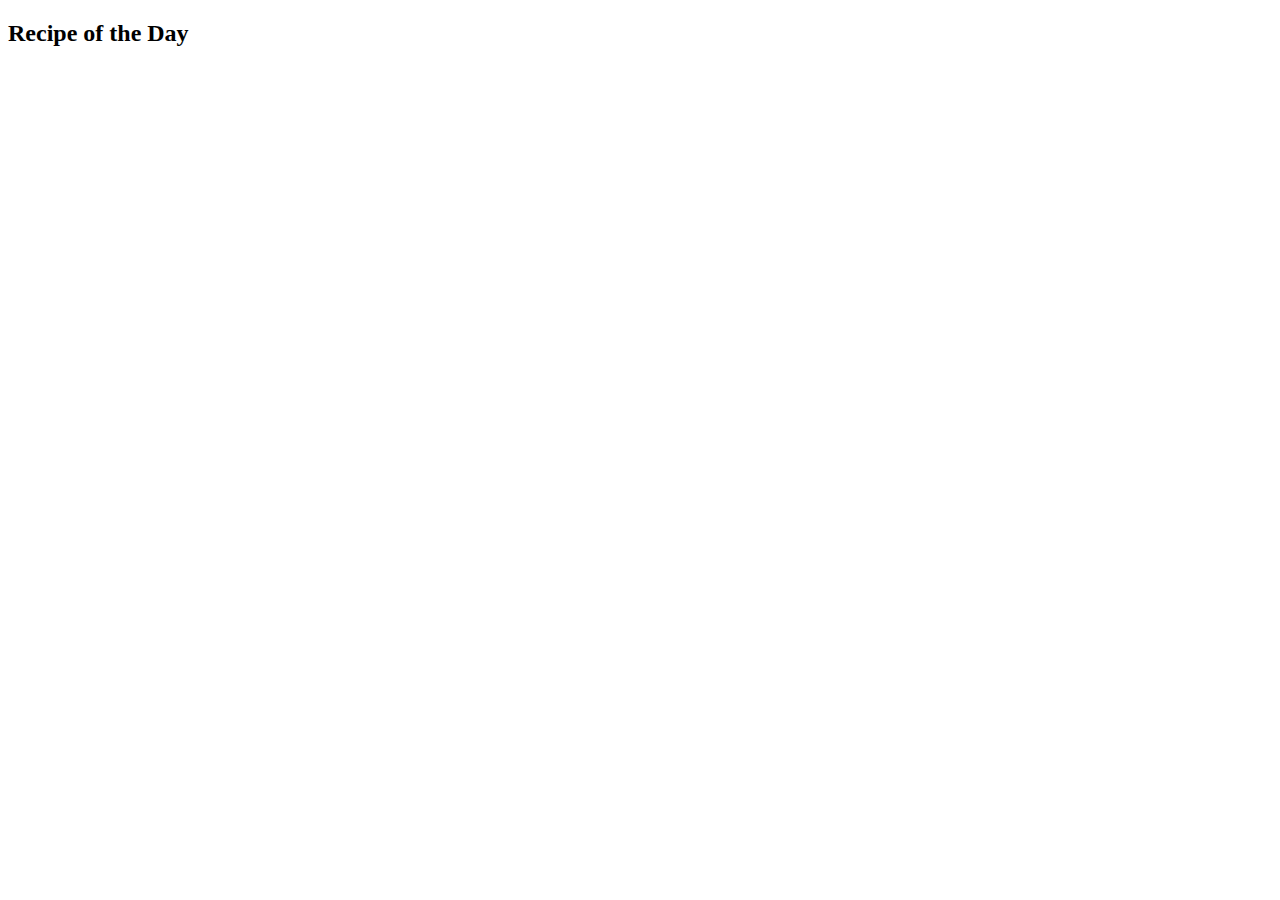
==== random.html @ 882a2c54 "Add files via upload" ====
<!DOCTYPE html>
<html lang="en">

<head>
    <meta charset="UTF-8">
    <meta http-equiv="X-UA-Compatible" content="IE=edge">
    <meta name="viewport" content="width=device-width, initial-scale=1.0">
    <title>Tomato</title>
    <link rel="stylesheet" href="style/style.css">

</head>

<body>
    <div class="container" id="container">

        <header></header>


        <section>
            <h2>Recipe of the Day</h2>
            <div class="dishes" id="dishes">

            </div>
        </section>
    </div>

</body>

</html>

<script type="module">
    let header = document.querySelector("header"); import {navbar} from "./components/navbar.js"; header.innerHTML = navbar();

</script>

<script>
    let dishe_div = document.getElementById("dishes");

    let url = "https://www.themealdb.com/api/json/v1/1/random.php";
    async function getData() {
        try {
            let res = await fetch(url);
            let data = await res.json();
            return data;
        } catch (err) {
            console.log('err: ', err);
        }
    }

    displayDishes()

    async function displayDishes() {
        let res = await getData();
        let dishes = res.meals
        console.log(dishes)

        dishes.map(function(item, index) {

            var card = document.createElement("div");
            card.setAttribute("class", "card2")

            let div1 = document.createElement("div");
            var img = document.createElement("img");
            img.setAttribute("src", item.strMealThumb)
            img.setAttribute("class", "dish-img")
            div1.append(img)


            let div2 = document.createElement("div")
            var h2 = document.createElement("h3");
            h2.innerHTML = item.strMeal;

            let p1 = document.createElement("p");
            p1.innerHTML = `<b>Recipe Area: </b> ${item.strArea}`;

            let p2 = document.createElement("p");
            p2.innerHTML = `<b>Recipe Category: </b> ${item.strCategory}`;

            let p3 = document.createElement("p");
            p3.innerHTML = `<b>Ingredients: </b> ${item.strIngredient1}, ${item.strIngredient2}, ${item.strIngredient3}, ${item.strIngredient4}, ${item.strIngredient5}`;

            var desc = document.createElement("p");
            desc.innerHTML = `<b>Description:</b> ${item.strInstructions}`;

            div2.append(h2, p1, p2, p3, desc)
            card.append(div1, div2)
            dishe_div.append(card)
        })
    }

    window.onclick = function(event) {
        document.getElementById("results").style.display = " none"
    }
    async function searchItem() {
        try {
            let q = document.getElementById("search").value;
            let url = `https://www.themealdb.com/api/json/v1/1/search.php?s=${q}`;
            let res = await fetch(url);
            let data = await res.json();
            console.log(data.meals)
            searchResults(data.meals)
        } catch (err) {
            console.log('err: ', err);
        }
    }

    let bomb;
    let debounce = (func, delay) => {
        clearTimeout(bomb);

        bomb = setTimeout(() => {
            func()
        }, delay)
    }


    let searchResults = (data) => {
        let output = ""
        document.getElementById("results").style.display = "block"
        data.map((item) => {

            output += `
            <a href="/search.html?id=${item.idMeal}" >
            <div class="wrapper">
                <div class="itemImg">
                    <img src="${item.strMealThumb}" alt="">
                </div>
                <div class="itemTitle">
                    <h4>${item.strMeal}</h4>
                </div>
            </div></a>
            `;

        })
        document.getElementById("results").innerHTML = output
    }
</script>
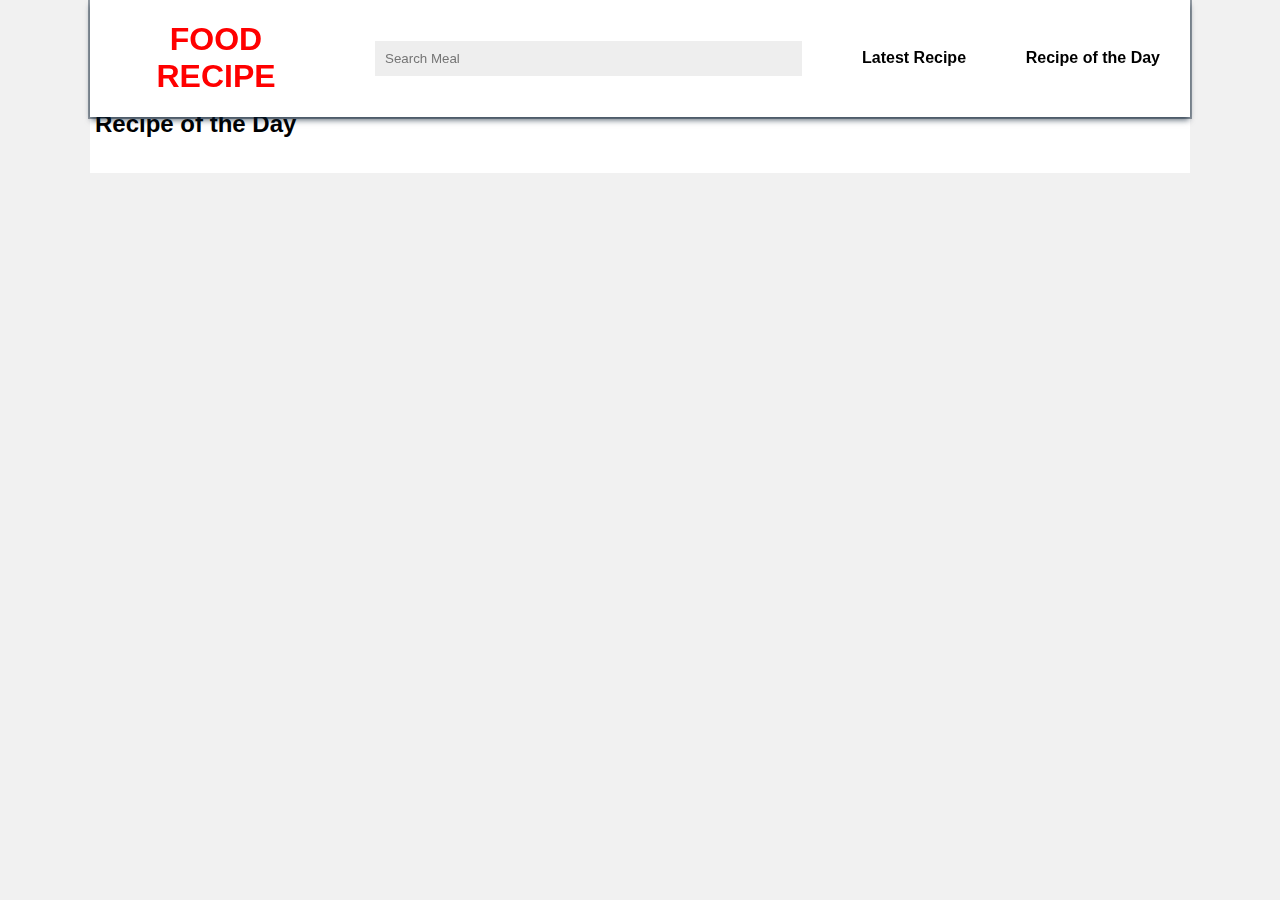
==== commit bbfa725b: "Update random.html" ====
--- a/random.html
+++ b/random.html
@@ -120,7 +120,7 @@
         data.map((item) => {
 
             output += `
-            <a href="/search.html?id=${item.idMeal}" >
+            <a href="foodRecipe/search.html?id=${item.idMeal}" >
             <div class="wrapper">
                 <div class="itemImg">
                     <img src="${item.strMealThumb}" alt="">
@@ -134,4 +134,4 @@
         })
         document.getElementById("results").innerHTML = output
     }
-</script>+</script>
--- a/style/style.css
+++ b/style/style.css
@@ -0,0 +1,327 @@
+body {
+    font-family: Arial, Helvetica, sans-serif;
+    background-color: rgb(241, 241, 241);
+}
+
+.container {
+    max-width: 1100px;
+    margin: auto;
+}
+
+header {
+    width: 1100px;
+    max-width: 1100px;
+    position: fixed;
+    top: 0;
+}
+
+nav {
+    /* border: 2px dashed black; */
+    margin-bottom: 20px;
+    padding: 0px 20px;
+    background-color: white;
+    box-shadow: rgba(6, 24, 44, 0.4) 0px 0px 0px 2px, rgba(6, 24, 44, 0.65) 0px 4px 6px -1px, rgba(255, 255, 255, 0.08) 0px 1px 0px inset;
+}
+
+.wrap {
+    display: flex;
+    justify-content: space-between;
+    flex-wrap: wrap;
+    align-items: center;
+    text-align: center;
+}
+
+.logo {
+    width: 20%;
+}
+
+.search {
+    width: 40%;
+}
+
+.menu {
+    width: 30%;
+}
+
+#search {
+    width: 96%;
+    border: none;
+    background-color: rgb(238, 238, 238);
+    padding: 10px;
+    position: relative;
+}
+
+.results {
+    background-color: rgb(238, 238, 238);
+    width: 440px;
+    height: 300px;
+    position: absolute;
+    top: 0;
+    margin-top: 65px;
+    margin-left: 265px;
+    border: 2px solid black;
+    border-radius: 3px;
+    overflow: auto;
+    display: none;
+}
+
+
+/* .wrap div {
+    width: 33%;
+} */
+
+.menu ul {
+    list-style: none;
+    display: flex;
+    justify-content: space-between;
+    padding: 0px;
+}
+
+.menu ul li {
+    padding: 10px;
+    font-weight: 600;
+}
+
+section {
+    padding: 5px;
+    margin-top: 85px;
+    background-color: white;
+}
+
+.card {
+    background-color: white;
+    width: 22%;
+    padding: 10px;
+    margin: 10px 2px;
+    box-shadow: rgba(50, 50, 93, 0.25) 0px 2px 5px -1px, rgba(0, 0, 0, 0.3) 0px 1px 3px -1px;
+}
+
+.dishes {
+    display: flex;
+    justify-content: space-between;
+    flex-wrap: wrap;
+    padding: 5px;
+}
+
+.dish-img {
+    width: 100%;
+}
+
+p {
+    font-size: 14px;
+}
+
+.cartBtn {
+    font-size: 16px;
+    border: none;
+    color: white;
+    background-color: teal;
+    padding: 10px 0px;
+    width: 100%;
+    cursor: pointer;
+}
+
+a {
+    text-decoration: none;
+    color: black;
+}
+
+.wrapper {
+    display: flex;
+    align-items: center;
+    gap: 10px;
+}
+
+.wrapper:hover {
+    background-color: white;
+}
+
+.itemImg {
+    width: 20%;
+}
+
+.itemTitle {
+    width: 60%;
+}
+
+.wrapper div img {
+    width: 100%;
+}
+
+.card2 {
+    width: 100%;
+    display: flex;
+    justify-content: space-between;
+    flex-wrap: wrap;
+    gap: 10px;
+}
+
+.card2 div {
+    width: 49%;
+}
+
+@media screen and (min-width:610px) and (max-width:1000px) {
+    section {
+        padding: 5px;
+        margin-top: 35px;
+        background-color: white;
+    }
+    .container {
+        max-width: 1000px;
+        margin: auto;
+    }
+    .logo {
+        width: 100%;
+    }
+    .search {
+        width: 100%;
+    }
+    .menu {
+        width: 100%;
+    }
+    header {
+        width: auto;
+        position: relative;
+    }
+    .menu ul {
+        list-style: none;
+        display: flex;
+        justify-content: center;
+        gap: 10px;
+        padding: 0px 0px;
+    }
+    .card {
+        background-color: white;
+        width: 29%;
+        padding: 10px;
+        margin: 10px 2px;
+        box-shadow: rgba(50, 50, 93, 0.25) 0px 2px 5px -1px, rgba(0, 0, 0, 0.3) 0px 1px 3px -1px;
+    }
+    .results {
+        background-color: rgb(238, 238, 238);
+        height: 300px;
+        width: 92%;
+        position: absolute;
+        margin-top: 105px;
+        margin-left: 24px;
+        left: 0;
+        top: 0;
+        border: 2px solid black;
+        border-radius: 3px;
+        overflow: auto;
+        display: none;
+    }
+}
+
+@media screen and (min-width:530px) and (max-width: 609px) {
+    .card2 div {
+        width: 100%;
+    }
+    section {
+        padding: 5px;
+        margin-top: 35px;
+        background-color: white;
+    }
+    .container {
+        max-width: 1000px;
+        margin: auto;
+    }
+    .logo {
+        width: 100%;
+    }
+    .search {
+        width: 100%;
+    }
+    .menu {
+        width: 100%;
+    }
+    header {
+        width: auto;
+        position: relative;
+        text-align: center;
+    }
+    .menu ul {
+        list-style: none;
+        display: flex;
+        justify-content: center;
+        gap: 10px;
+        padding: 0px 0px;
+    }
+    .card {
+        background-color: white;
+        width: 45%;
+        padding: 10px;
+        margin: 10px 2px;
+        box-shadow: rgba(50, 50, 93, 0.25) 0px 2px 5px -1px, rgba(0, 0, 0, 0.3) 0px 1px 3px -1px;
+    }
+    .results {
+        background-color: rgb(238, 238, 238);
+        height: 300px;
+        width: 92%;
+        position: absolute;
+        margin-top: 105px;
+        margin-left: 24px;
+        left: 0;
+        top: 0;
+        border: 2px solid black;
+        border-radius: 3px;
+        overflow: auto;
+        display: none;
+    }
+}
+
+@media screen and (max-width: 529px) {
+    .card2 div {
+        width: 100% !important;
+    }
+    section {
+        padding: 5px;
+        margin-top: 35px;
+        background-color: white;
+    }
+    .container {
+        max-width: 1000px;
+        margin: auto;
+    }
+    .logo {
+        width: 100%;
+    }
+    .search {
+        width: 100%;
+    }
+    .menu {
+        width: 100%;
+    }
+    header {
+        width: auto;
+        position: relative;
+    }
+    .menu ul {
+        list-style: none;
+        display: flex;
+        justify-content: center;
+        gap: 10px;
+        padding: 0px 0px;
+    }
+    .card {
+        background-color: white;
+        width: 100%;
+        padding: 10px;
+        margin: 10px 2px;
+        box-shadow: rgba(50, 50, 93, 0.25) 0px 2px 5px -1px, rgba(0, 0, 0, 0.3) 0px 1px 3px -1px;
+    }
+    .results {
+        background-color: rgb(238, 238, 238);
+        height: 300px;
+        width: 88%;
+        position: absolute;
+        margin-top: 105px;
+        margin-left: 24px;
+        left: 0;
+        top: 0;
+        border: 2px solid black;
+        border-radius: 3px;
+        overflow: auto;
+        display: none;
+    }
+}